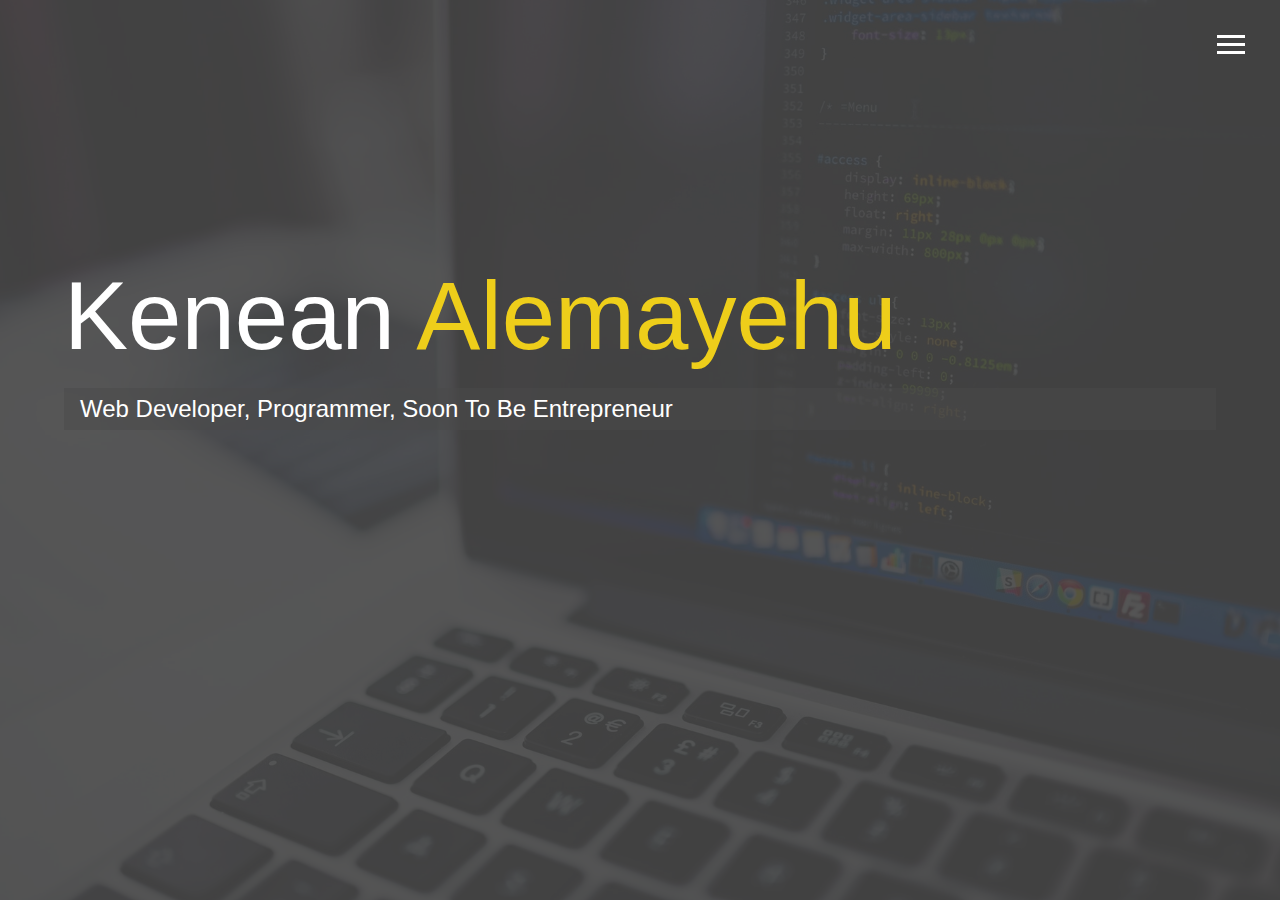
==== index.html @ 424d40be "init" ====
<!DOCTYPE html>
<html lang="en">
  <head>
    <meta charset="UTF-8" />
    <meta name="viewport" content="width=device-width, initial-scale=1.0" />
    <meta http-equiv="X-UA-Compatible" content="ie=edge" />
    <link
      rel="stylesheet"
      href="https://use.fontawesome.com/releases/v5.2.0/css/all.css"
      integrity="sha384-hWVjflwFxL6sNzntih27bfxkr27PmbbK/iSvJ+a4+0owXq79v+lsFkW54bOGbiDQ"
      crossorigin="anonymous"
    />

    <link rel="stylesheet" href="css/main.css" />
    <title>Kenean Alemayehu</title>
  </head>

  <body id="bg-img">
    <header>
      <div class="menu-btn">
        <div class="btn-line"></div>
        <div class="btn-line"></div>
        <div class="btn-line"></div>
      </div>

      <nav class="menu">
        <div class="menu-branding">
          <div class="portrait"></div>
        </div>
        <ul class="menu-nav">
          <li class="nav-item current">
            <a href="index.html" class="nav-link">
              Home
            </a>
          </li>
          <li class="nav-item">
            <a href="about.html" class="nav-link">
              About Me
            </a>
          </li>
          <li class="nav-item">
            <a href="contact.html" class="nav-link">
              How To Reach Me
            </a>
          </li>
        </ul>
      </nav>
    </header>

    <main id="home">
      <h1 class="lg-heading">
        Kenean
        <span class="text-secondary">Alemayehu</span>
      </h1>
      <h2 class="sm-heading">
        Web Developer, Programmer, Soon To Be Entrepreneur
      </h2>
      <div class="icons">
        <a target="_blank" href="https://twitter.com/Kenean50 ">
          <i class="fab fa-twitter fa-2x"></i>
        </a>
        <a target="_blank" href="https://www.linkedin.com/in/kenean-alemayehu-295133165/">
          <i class="fab fa-linkedin fa-2x"></i>
        </a>
        <a target="_blank" href="https://github.com/kenean-50">
          <i class="fab fa-github fa-2x"></i>
        </a>
      </div>
    </main>

    <script src="js/main.js"></script>
  </body>
</html>
---- css/main.css ----
.menu-btn {
  position: absolute;
  z-index: 3;
  right: 35px;
  top: 35px;
  cursor: pointer;
  transition: all 0.5s ease-out;
}
.menu-btn .btn-line {
  width: 28px;
  height: 3px;
  margin: 0 0 5px 0;
  background: #fff;
  transition: all 0.5s ease-out;
}
.menu-btn.close {
  transform: rotate(180deg);
}
.menu-btn.close .btn-line:nth-child(1) {
  transform: rotate(45deg) translate(5px, 5px);
}
.menu-btn.close .btn-line:nth-child(2) {
  opacity: 0;
}
.menu-btn.close .btn-line:nth-child(3) {
  transform: rotate(-45deg) translate(7px, -6px);
}

.menu {
  position: fixed;
  top: 0;
  width: 100%;
  opacity: 0.9;
  visibility: hidden;
}
.menu.show {
  visibility: visible;
}
.menu-branding,
.menu-nav {
  display: flex;
  flex-flow: column wrap;
  align-items: center;
  justify-content: center;
  float: left;
  width: 50%;
  height: 100vh;
  overflow: hidden;
}
.menu-nav {
  margin: 0;
  padding: 0;
  background: #373737;
  list-style: none;
  transform: translate3d(0, -100%, 0);
  transition: all 0.5s ease-out;
}
.menu-nav.show {
  transform: translate3d(0, 0, 0);
}
.menu-branding {
  background: #444;
  transform: translate3d(0, 100%, 0);
  transition: all 0.5s ease-out;
}
.menu-branding.show {
  transform: translate3d(0, 0, 0);
}
.menu-branding .portrait {
  width: 250px;
  height: 250px;
  background: url("../img/photo.jpg");
  border-radius: 50%;
  border: solid 3px #eece1a;
}
.menu .nav-item {
  transform: translate3d(600px, 0, 0);
  transition: all 0.5s ease-out;
}
.menu .nav-item.show {
  transform: translate3d(0, 0, 0);
}
.menu .nav-item.current > a {
  color: #eece1a;
}
.menu .nav-link {
  display: inline-block;
  position: relative;
  font-size: 30px;
  text-transform: uppercase;
  padding: 1rem 0;
  font-weight: 300;
  color: #fff;
  text-decoration: none;
  transition: all 0.5s ease-out;
}
.menu .nav-link:hover {
  color: chartreuse;
  transform: scale(1.25);
}

.nav-item:nth-child(1) {
  transition-delay: 0.1s;
}

.nav-item:nth-child(2) {
  transition-delay: 0.2s;
}

.nav-item:nth-child(3) {
  transition-delay: 0.3s;
}

.nav-item:nth-child(4) {
  transition-delay: 0.4s;
}

* {
  box-sizing: border-box;
}

body {
  background: #444;
  color: #fff;
  height: 100%;
  margin: 0;
  font-family: "Segoe UI", Tahoma, Geneva, Verdana, sans-serif;
  line-height: 1.5;
}
body#bg-img {
  background: url(../img/background.jpg);
  background-attachment: fixed;
  background-size: cover;
}
body#bg-img:after {
  content: "";
  position: absolute;
  top: 0;
  right: 0;
  width: 100%;
  height: 100%;
  z-index: -1;
  background: rgba(68, 68, 68, 0.9);
}

h1,
h2,
h3 {
  margin: 0;
  font-weight: 400;
}
h1.lg-heading,
h2.lg-heading,
h3.lg-heading {
  font-size: 6rem;
}
h1.sm-heading,
h2.sm-heading,
h3.sm-heading {
  margin-bottom: 2rem;
  padding: 0.2rem 1rem;
  background: rgba(73, 73, 73, 0.5);
}

a {
  color: #fff;
  text-decoration: none;
}

header {
  position: fixed;
  z-index: 2;
  width: 100%;
}

.text-secondary {
  color: #eece1a;
}

main {
  padding: 4rem;
  min-height: calc(100vh - 60px);
}
main .icons {
  margin-top: 1rem;
}
main .icons a {
  padding: 0.4rem;
}
main .icons a:hover {
  color: #eece1a;
  transition: all 0.5s ease-out;
}
main#home {
  overflow: hidden;
}
main#home h1 {
  margin-top: 20vh;
}

.about-info {
  display: grid;
  grid-gap: 30px;
  grid-template-areas: "bioimage bio bio" "job1 job2 job3";
  grid-template-columns: repeat(3, 1fr);
}
.about-info .bio-image {
  grid-area: bioimage;
  margin: auto;
  border-radius: 50%;
  border: #eece1a 3px solid;
}
.about-info .bio {
  grid-area: bio;
  font-size: 1.5rem;
}
.about-info .job-1 {
  grid-area: job1;
}
.about-info .job-2 {
  grid-area: job2;
}
.about-info .job-3 {
  grid-area: job3;
}
.about-info .job {
  background: #515151;
  padding: 0.5rem;
  border-bottom: #eece1a 5px solid;
}

.projects {
  display: grid;
  grid-gap: 0.7rem;
  grid-template-columns: repeat(3, 1fr);
}
.projects img {
  width: 100%;
  border: 3px #fff solid;
}
.projects img:hover {
  opacity: 0.5;
  border-color: #eece1a;
  transition: all 0.5s ease-out;
}

.boxes {
  display: flex;
  flex-wrap: wrap;
  justify-content: space-evenly;
  align-items: center;
  margin-top: 1rem;
}
.boxes div {
  font-size: 2rem;
  border: 3px #fff solid;
  padding: 1.5rem 2.5rem;
  margin-bottom: 3rem;
  transition: all 0.5s ease-out;
}
.boxes div:hover {
  padding: 0.5rem 1.5rem;
  background: #eece1a;
  color: #000;
}
.boxes div:hover span {
  color: #000;
}

.btn,
.btn-dark,
.btn-light {
  display: block;
  padding: 0.5rem 1rem;
  border: 0;
  margin-bottom: 0.3rem;
}
.btn:hover,
.btn-dark:hover,
.btn-light:hover {
  background: #eece1a;
  color: #000;
}

.btn-dark {
  background: black;
  color: #fff;
}

.btn-light {
  background: #c4c4c4;
  color: #333;
}

#main-footer {
  text-align: center;
  padding: 1rem;
  background: #2b2b2b;
  color: #fff;
  height: 60px;
}

@media screen and (min-width: 1171px) {
  .projects {
    grid-template-columns: repeat(4, 1fr);
  }
}

@media screen and (min-width: 769px) and (max-width: 1170px) {
  .projects {
    grid-template-columns: repeat(3, 1fr);
  }
}

@media screen and (max-width: 768px) {
  main {
    align-items: center;
    text-align: center;
  }
  main .lg-heading {
    line-height: 1;
    margin-bottom: 1rem;
  }
  ul.menu-nav,
  div.menu-branding {
    float: none;
    width: 100%;
    min-height: 0;
  }
  ul.menu-nav.show,
  div.menu-branding.show {
    transform: translate3d(0, 0, 0);
  }
  .menu-nav {
    height: 75vh;
    transform: translate3d(-100%, 0, 0);
    font-size: 24px;
  }
  .menu-branding {
    height: 25vh;
    transform: translate3d(100%, 0, 0);
  }
  .menu-branding .portrait {
    background: url("../img/photo-small.jpg");
    width: 150px;
    height: 150px;
  }
  .about-info {
    grid-template-areas: "bioimage" "bio" "job1" "job2" "job3";
    grid-template-columns: 1fr;
  }
  .projects {
    grid-template-columns: repeat(2, 1fr);
  }
}

@media screen and (max-width: 500px) {
  main {
    padding: 2rem;
  }
  main #home h1 {
    margin-top: 10vh;
  }
  main .lg-heading {
    margin-top: 1rem;
    font-size: 5rem;
  }
  .projects {
    grid-template-columns: 1fr;
  }
  .text-secondary{
    font-size: 4rem;
  }
}
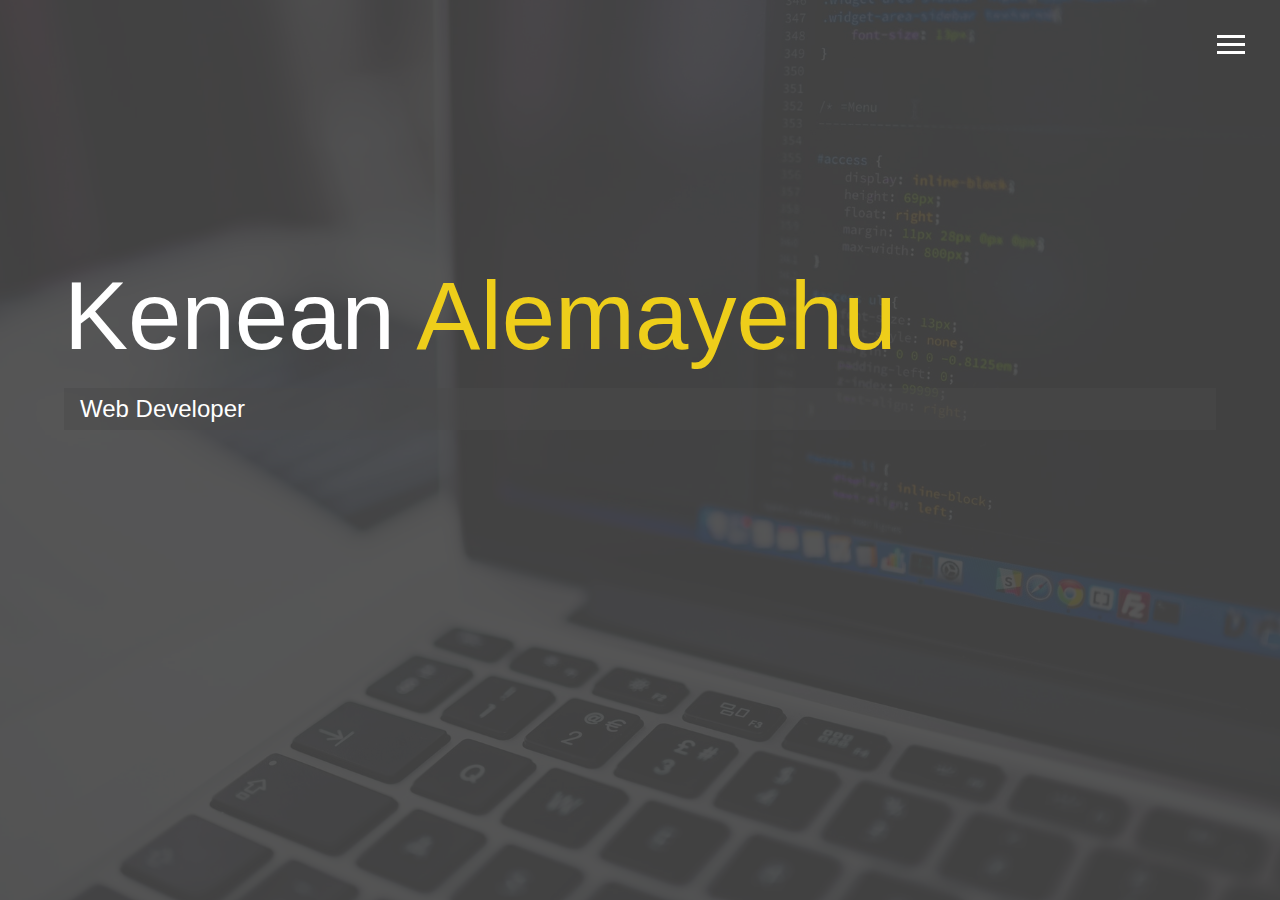
==== commit a3815fec: "update" ====
--- a/index.html
+++ b/index.html
@@ -53,7 +53,7 @@
         <span class="text-secondary">Alemayehu</span>
       </h1>
       <h2 class="sm-heading">
-        Web Developer, Programmer, Soon To Be Entrepreneur
+        Web Developer
       </h2>
       <div class="icons">
         <a target="_blank" href="https://twitter.com/Kenean50 ">
--- a/css/main.css
+++ b/css/main.css
@@ -252,7 +252,7 @@
   margin-top: 1rem;
 }
 .boxes div {
-  font-size: 2rem;
+  font-size: 1rem;
   border: 3px #fff solid;
   padding: 1.5rem 2.5rem;
   margin-bottom: 3rem;
